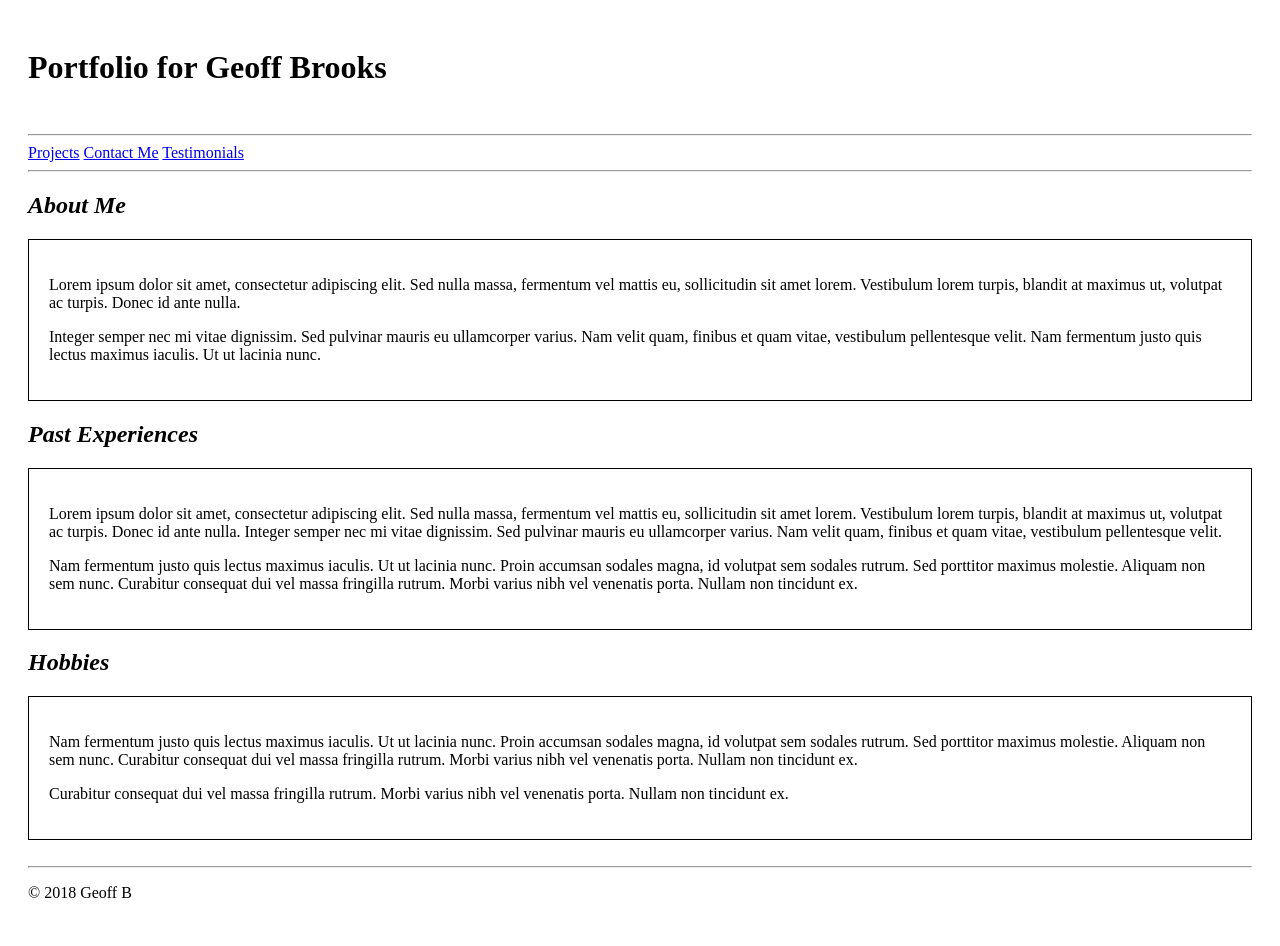
==== portfolio/index.html @ 335b77d0 "<br /> 		<hr />" ====
<!DOCTYPE html>
<html>
	<head>
		<title>Geoff's Portfolio</title>
	</head>
	
	<body>
		<div style="padding:20px;">
		<div id="title">
		<h1>Portfolio for Geoff Brooks</h1>
		</div>
		<br />
		
		<div id="navigation">
		<hr />
			<a href="./projects.html">Projects</a>
			<a href="./contact.html">Contact Me</a>
			<a href="./testimonials.html">Testimonials</a>
<!-- The links we’ll need are: projects.html, contactMe.html, and testimonials.html -->
		<hr />
		</div>
		
		<div id="main">
		<h2><em>About Me</em></h2>
		
		<div id="aboutMe" style="border: 1px solid; padding: 20px;">
			<p>
				Lorem ipsum dolor sit amet, consectetur adipiscing elit. Sed nulla massa, fermentum vel mattis eu, sollicitudin sit amet lorem. Vestibulum lorem turpis, blandit at maximus ut, volutpat ac turpis. Donec id ante nulla. 
			</p>
			<p>	
				Integer semper nec mi vitae dignissim. Sed pulvinar mauris eu ullamcorper varius. Nam velit quam, finibus et quam vitae, vestibulum pellentesque velit. Nam fermentum justo quis lectus maximus iaculis. Ut ut lacinia nunc.
			</p>
		</div>
	
	
		<h2><em>Past Experiences</em></h2>
	
		<div id="pastExperiences" style="border: 1px solid; padding: 20px;">
			<p>
				Lorem ipsum dolor sit amet, consectetur adipiscing elit. Sed nulla massa, fermentum vel mattis eu, sollicitudin sit amet lorem. Vestibulum lorem turpis, blandit at maximus ut, volutpat ac turpis. Donec id ante nulla. Integer semper nec mi vitae dignissim. Sed pulvinar mauris eu ullamcorper varius. Nam velit quam, finibus et quam vitae, vestibulum pellentesque velit.
			</p>
			
			<p>
				Nam fermentum justo quis lectus maximus iaculis. Ut ut lacinia nunc. Proin accumsan sodales magna, id volutpat sem sodales rutrum. Sed porttitor maximus molestie. Aliquam non sem nunc. Curabitur consequat dui vel massa fringilla rutrum. Morbi varius nibh vel venenatis porta. Nullam non tincidunt ex.
			</p>
		</div>		
	
		<h2><em>Hobbies</em></h2>
		
		<div id="hobbies" style="border: 1px solid; padding: 20px;">
			<p>
				Nam fermentum justo quis lectus maximus iaculis. Ut ut lacinia nunc. Proin accumsan sodales magna, id volutpat sem sodales rutrum. Sed porttitor maximus molestie. Aliquam non sem nunc. Curabitur consequat dui vel massa fringilla rutrum. Morbi varius nibh vel venenatis porta. Nullam non tincidunt ex.
			</p>
			
			<p>
				Curabitur consequat dui vel massa fringilla rutrum. Morbi varius nibh vel venenatis porta. Nullam non tincidunt ex.
			</p>		
		</div>
		</div>
		<br />
		<hr />
		<div id="footer">
		
			<footer>
			<p>&copy; 2018 Geoff B</p>
			</footer>
		
		</div>
		
		
		</div>
		
		
		
	</body>

</html>
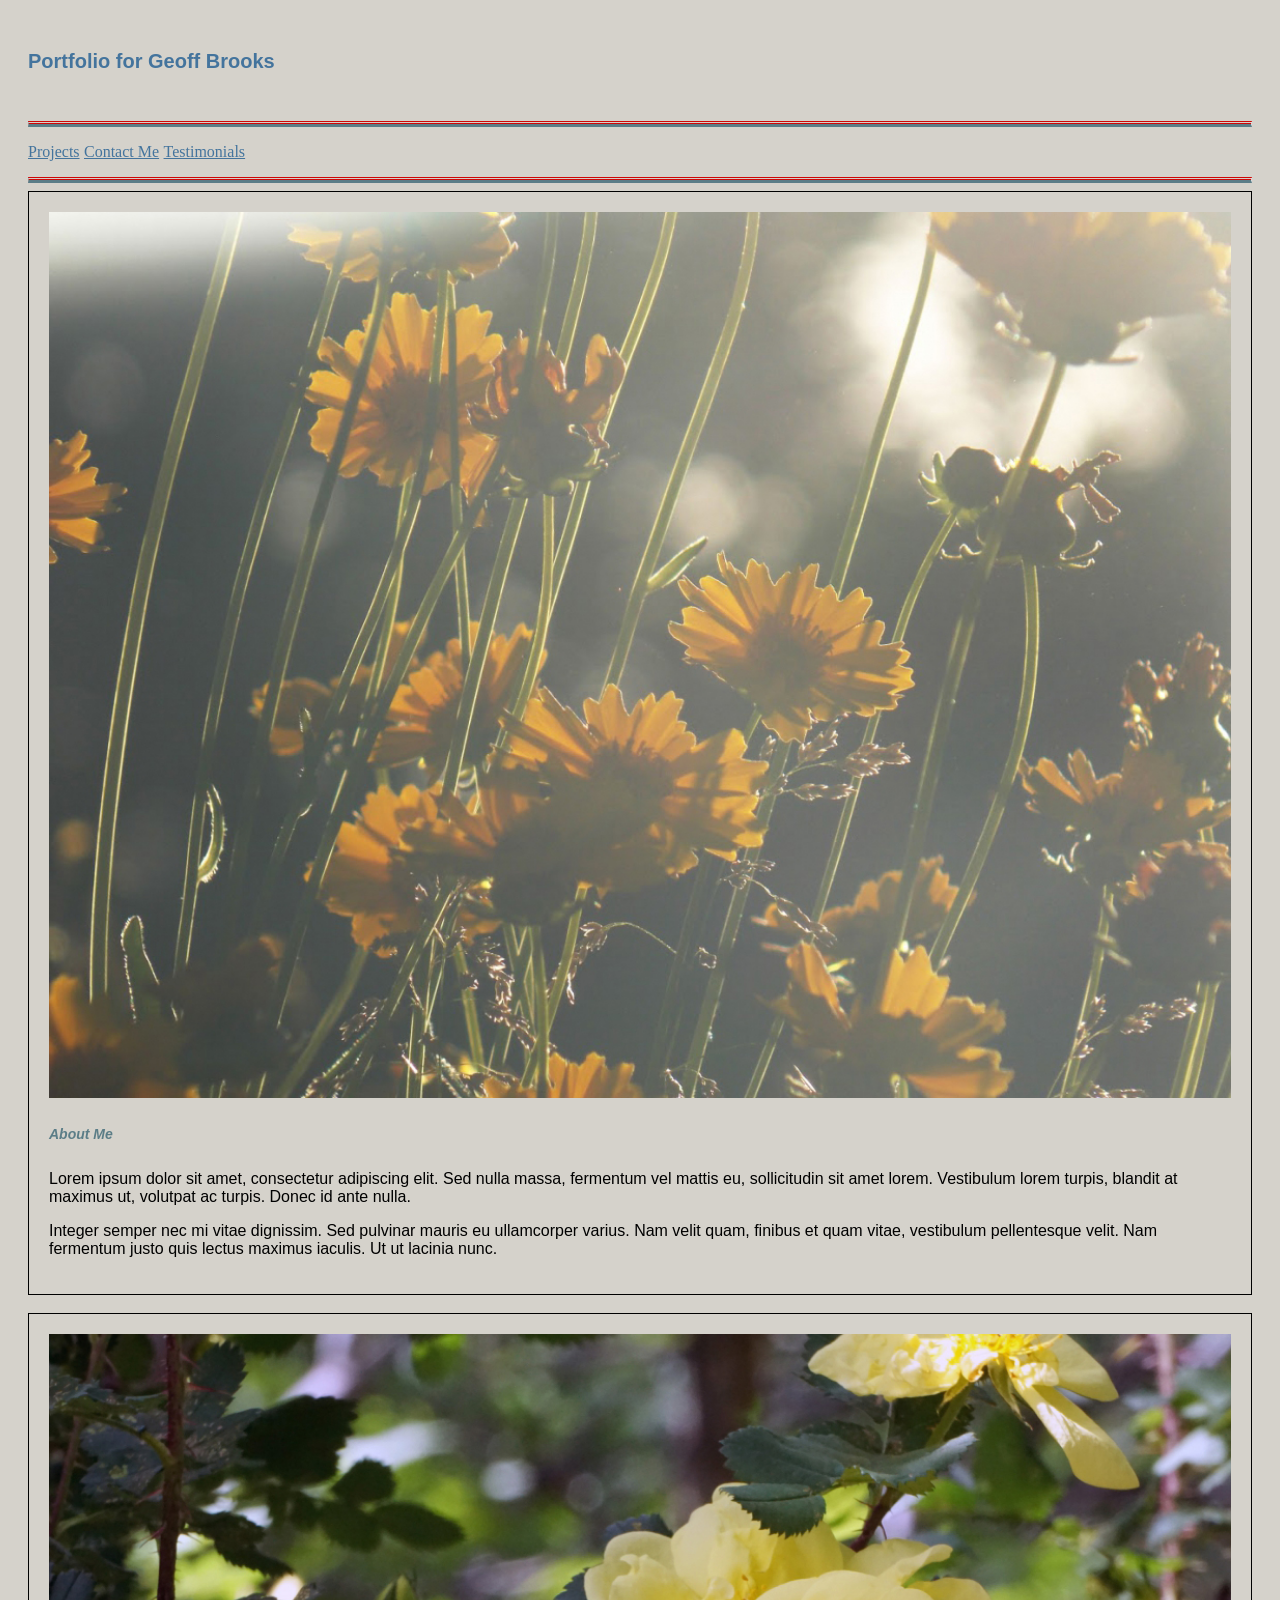
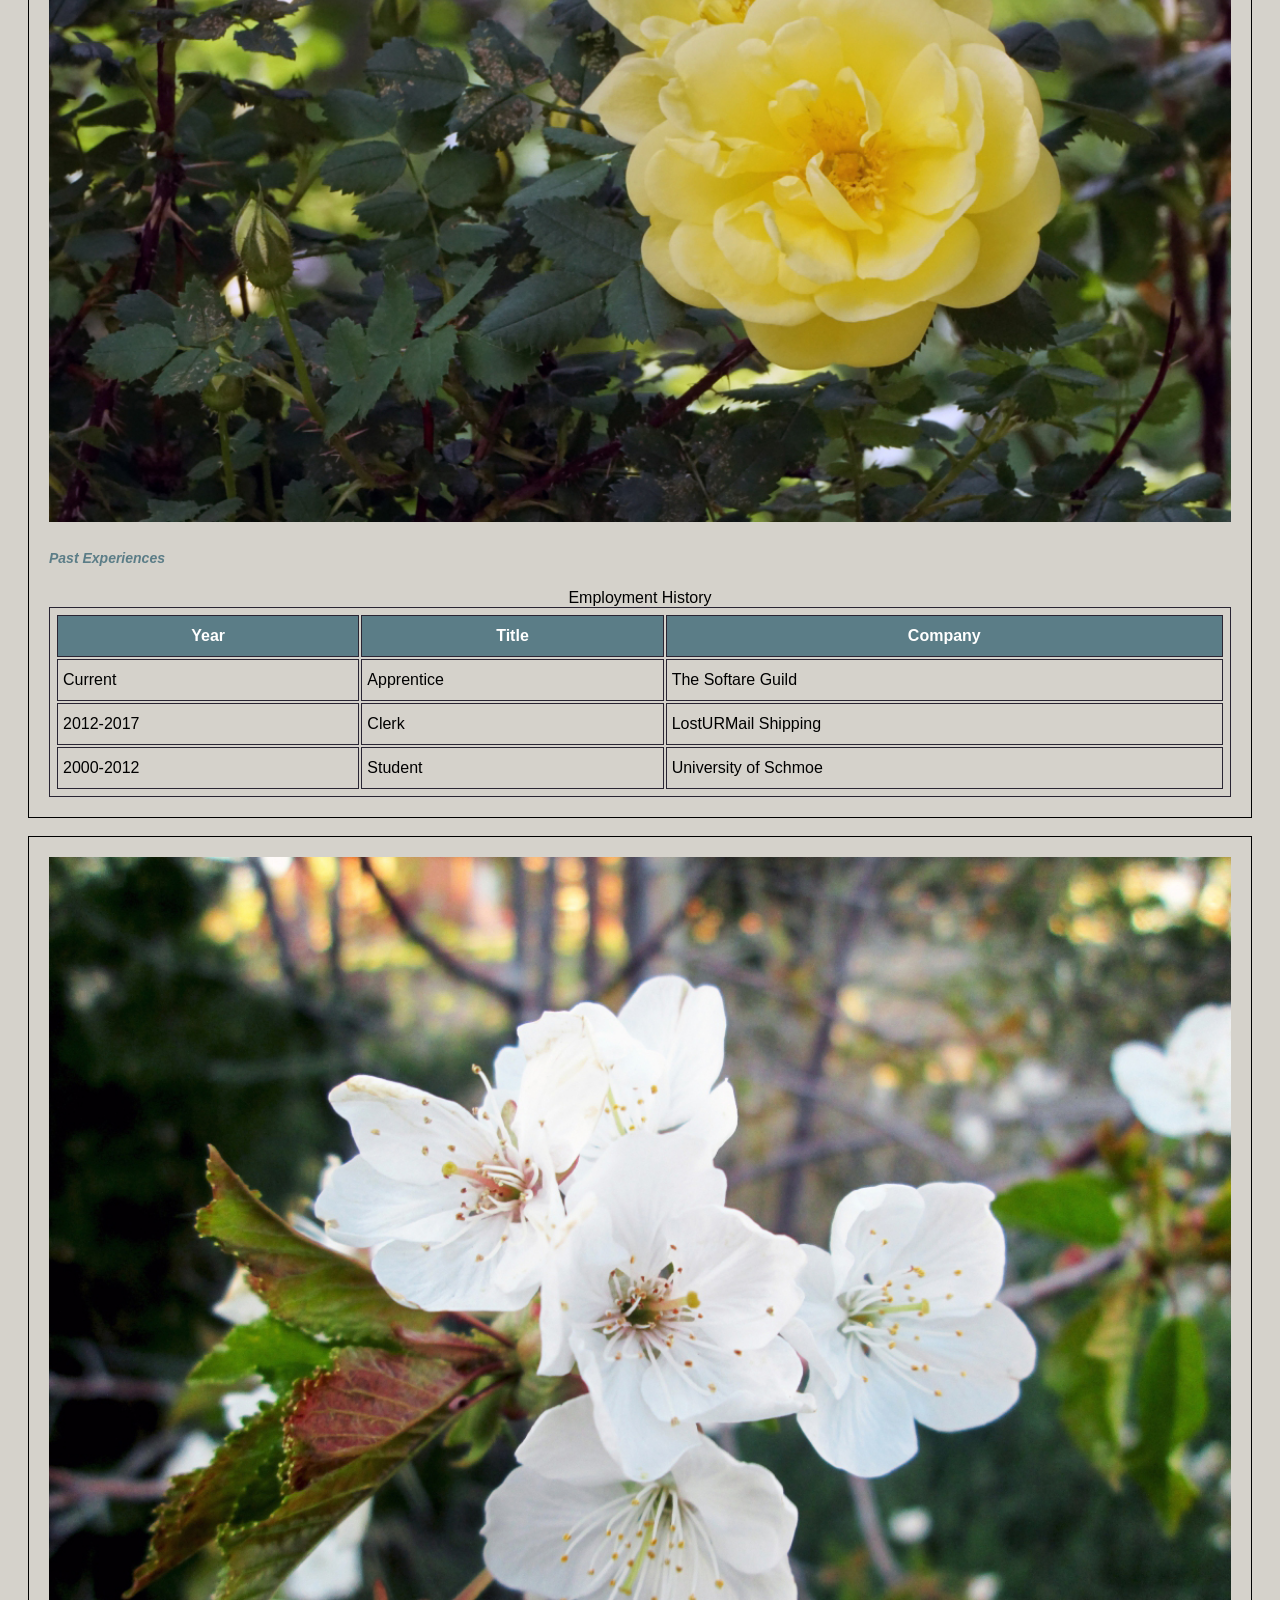
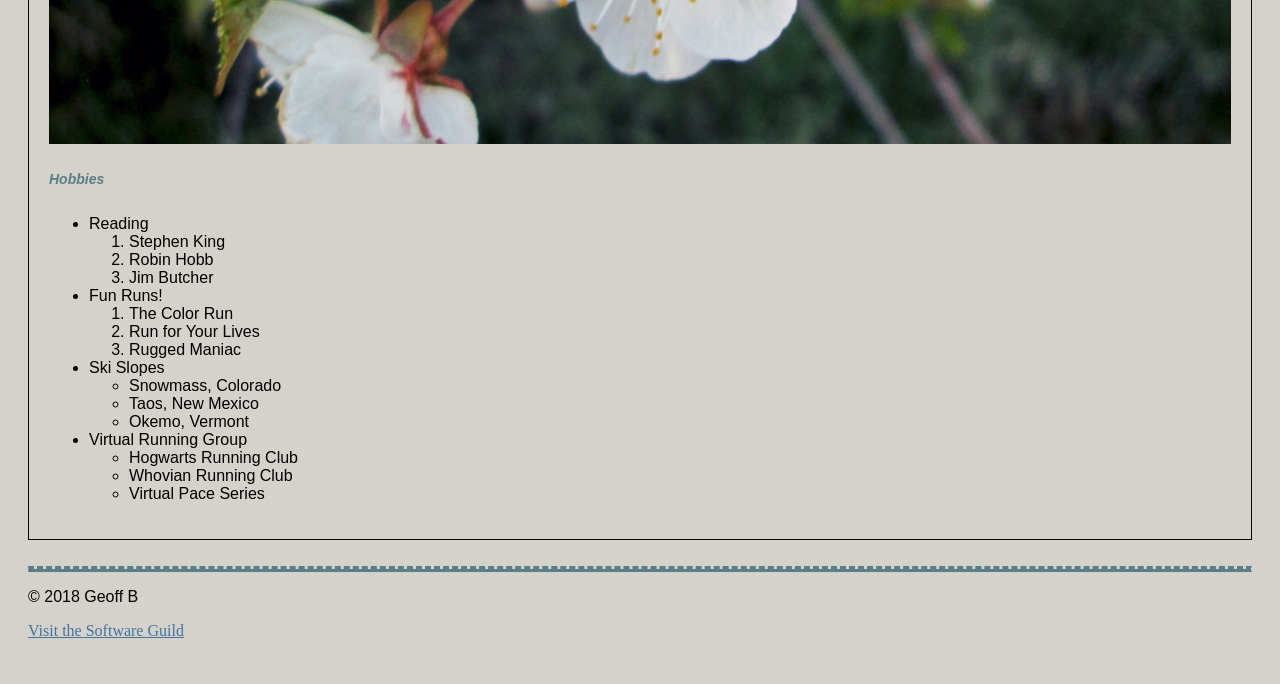
==== commit d86eb463: "added the restaurant site" ====
--- a/portfolio/index.html
+++ b/portfolio/index.html
@@ -2,6 +2,35 @@
 <html>
 	<head>
 		<title>Geoff's Portfolio</title>
+		<link href="style.css" rel="stylesheet" type="text/css" />
+		
+		<style>
+		
+			table, th, td {
+				border: 1px solid #292533;
+				padding: 5px 5px 5px 5px;	
+				border-spacing:2px 2px;
+			}
+			
+			table {
+				width: 100%;
+			}
+		
+			td, th {
+				height: 30px;
+			}
+			
+			th {
+				background-color: #5b7d87;
+				color: #fff;
+			}
+			
+			tr:nth-child(odd) {
+				background-color: #d5d2cb;
+			}
+			
+		</style>
+		
 	</head>
 	
 	<body>
@@ -12,49 +41,140 @@
 		<br />
 		
 		<div id="navigation">
-		<hr />
-			<a href="./projects.html">Projects</a>
-			<a href="./contact.html">Contact Me</a>
-			<a href="./testimonials.html">Testimonials</a>
-<!-- The links we’ll need are: projects.html, contactMe.html, and testimonials.html -->
-		<hr />
+		<hr style="border-top:3px double #ce0707;" />
+			<p>
+			<a href="./portfolio.html" target="_blank">Projects</a>
+			<a href="./contact.html" target="_blank">Contact Me</a>
+			<a href="./testimonials.html" target="_blank">Testimonials</a>
+			</p>
+		<hr style="border-top:3px double #ce0707;" />
 		</div>
 		
 		<div id="main">
-		<h2><em>About Me</em></h2>
+		
 		
 		<div id="aboutMe" style="border: 1px solid; padding: 20px;">
+			<div class="image">
+			<img src="images/one.jpg" alt="Photo of flowers">
+			</div>
+			<div class="content"> 
+			<h2><em>About Me</em></h2>
 			<p>
 				Lorem ipsum dolor sit amet, consectetur adipiscing elit. Sed nulla massa, fermentum vel mattis eu, sollicitudin sit amet lorem. Vestibulum lorem turpis, blandit at maximus ut, volutpat ac turpis. Donec id ante nulla. 
 			</p>
 			<p>	
 				Integer semper nec mi vitae dignissim. Sed pulvinar mauris eu ullamcorper varius. Nam velit quam, finibus et quam vitae, vestibulum pellentesque velit. Nam fermentum justo quis lectus maximus iaculis. Ut ut lacinia nunc.
 			</p>
+			</div>
 		</div>
 	
-	
-		<h2><em>Past Experiences</em></h2>
+	<br />
 	
 		<div id="pastExperiences" style="border: 1px solid; padding: 20px;">
-			<p>
-				Lorem ipsum dolor sit amet, consectetur adipiscing elit. Sed nulla massa, fermentum vel mattis eu, sollicitudin sit amet lorem. Vestibulum lorem turpis, blandit at maximus ut, volutpat ac turpis. Donec id ante nulla. Integer semper nec mi vitae dignissim. Sed pulvinar mauris eu ullamcorper varius. Nam velit quam, finibus et quam vitae, vestibulum pellentesque velit.
-			</p>
+			<div class="image">
+						<img src="images/two.jpg" alt="Photo of flowers">
+			</div>
+			<div class="content">
+			<h2><em>Past Experiences</em></h2>
 			
-			<p>
-				Nam fermentum justo quis lectus maximus iaculis. Ut ut lacinia nunc. Proin accumsan sodales magna, id volutpat sem sodales rutrum. Sed porttitor maximus molestie. Aliquam non sem nunc. Curabitur consequat dui vel massa fringilla rutrum. Morbi varius nibh vel venenatis porta. Nullam non tincidunt ex.
-			</p>
+			<table>
+			<caption>Employment History</caption>
+				<tr>
+				<th>
+				Year
+				</th>
+				<th>
+				Title
+				</th>
+				<th>
+				Company
+				</th>
+		
+				</tr>
+				
+				<tr>
+				<td>
+				Current
+				</td>
+				<td>
+				Apprentice
+				</td>
+				<td>
+				The Softare Guild
+				</td>
+		
+				</tr>
+				
+				<tr>
+				<td>
+				2012-2017
+				</td>
+				<td>
+				Clerk
+				</td>
+				<td>
+				LostURMail Shipping
+				</td>
+		
+				</tr>
+				
+				<tr>
+				<td>
+				2000-2012
+				</td>
+				<td>
+				Student
+				</td>
+				<td>
+				University of Schmoe
+				</td>
+		
+				</tr>
+			
+			
+			
+			
+			</table>
+			
+			</div>
 		</div>		
 	
-		<h2><em>Hobbies</em></h2>
+	<br />		
 		
 		<div id="hobbies" style="border: 1px solid; padding: 20px;">
-			<p>
-				Nam fermentum justo quis lectus maximus iaculis. Ut ut lacinia nunc. Proin accumsan sodales magna, id volutpat sem sodales rutrum. Sed porttitor maximus molestie. Aliquam non sem nunc. Curabitur consequat dui vel massa fringilla rutrum. Morbi varius nibh vel venenatis porta. Nullam non tincidunt ex.
-			</p>
+			<div class="image">
+						<img src="images/three.jpg" alt="Photo of flowers">
+			</div>
+			<div class="content">
+			<h2><em>Hobbies</em></h2>
+				<ul>
+					<li>Reading</li>
+						<ol>
+							<li>Stephen King</li>
+							<li>Robin Hobb</li>
+							<li>Jim Butcher</li>
+						</ol>
+					<li>Fun Runs!</li>
+						<ol>
+							<li>The Color Run</li>
+							<li>Run for Your Lives</li>
+							<li>Rugged Maniac</li>
+						</ol>
+					<li>Ski Slopes</li>
+						<ul>
+							<li>Snowmass, Colorado</li>
+							<li>Taos, New Mexico</li>
+							<li>Okemo, Vermont</li>							
+						</ul>
+					<li>Virtual Running Group</li>	
+						<ul>
+							<li>Hogwarts Running Club</li>
+							<li>Whovian Running Club</li>
+							<li>Virtual Pace Series</li>							
+						</ul>
+				</ul>
 			
-			<p>
-				Curabitur consequat dui vel massa fringilla rutrum. Morbi varius nibh vel venenatis porta. Nullam non tincidunt ex.
-			</p>		
+			</div>
 		</div>
 		</div>
 		<br />
@@ -63,6 +183,7 @@
 		
 			<footer>
 			<p>&copy; 2018 Geoff B</p>
+			<p><a href="http://thesoftwareguild.com" target="_blank">Visit the Software Guild</a></p>
 			</footer>
 		
 		</div>
--- a/portfolio/style.css
+++ b/portfolio/style.css
@@ -0,0 +1,108 @@
+body {
+	font-family: Arial, Helvetica, sans-serif;
+	background-color: #d5d2cb;
+}
+
+h1{
+	font-size: 20px;
+	line-height: 40px;
+	color: #44749d
+}
+
+h2 {
+	font-size: 14px;
+	line-height: 40px;
+	color: #5b7d87;
+}
+
+hr {
+	border-top: 3px dashed #5b7d87;
+	border-bottom: 3px solid #5b7d87;
+}
+
+img {
+	width: 100%;
+}
+
+a {
+	font-family: serif;
+	text-decoration: underline;
+	font-weight: none;
+
+}
+
+a:link {
+	color: #44749d;
+}
+
+a:hover {
+	color: #8c2238;
+}
+
+a:active {
+	color: #8c22328;
+}
+
+/* Form styling */
+
+input[type=text] {
+	background-color: 		#d5d2cb;
+	border:		2px	solid	#292533;
+	width:		100%;
+	padding:	12px	20px;
+	margin:		8px 0;
+	box-sizing:	border-box;
+	
+}
+
+fieldset {
+	background-color: #d5d2cb;
+	width: 100%;
+	padding: 12px 20px;
+	margin: 8px 0;
+	box-sizing:	border-box;
+
+}
+
+input, label {
+	font-size: 16px;
+	font-family: Arial, Helvetica, serif;
+	font-weight: bold;
+}
+
+legend {
+	font-size: 16px;
+	font-family:	Arial, Helvetica, serif;
+	font-weight: bold;
+}
+
+select {
+	background-color:	#d5d2cb;
+	width:	100%;
+	padding:	12px 20px;
+	margin:	8px 0;
+	box-sizing:	border-box;
+}
+
+textarea {
+	width: 100%;
+	height: 200px;
+	padding: 12px 20px;
+	margin: 8px 0;
+	box-sizing: border-box;
+	border: 3px solid #44749d;
+	border-radius: 3px;
+	background-color: #d5d2cb;
+	resize: none;
+}
+
+input, submit{
+	background-color: #8c2238;
+	border: none;
+	color: white;
+	padding: 12px 20px;
+	text-align: center;
+	text-decoration: none;
+	display: inline-block;
+	font-size: 16px;
+}
